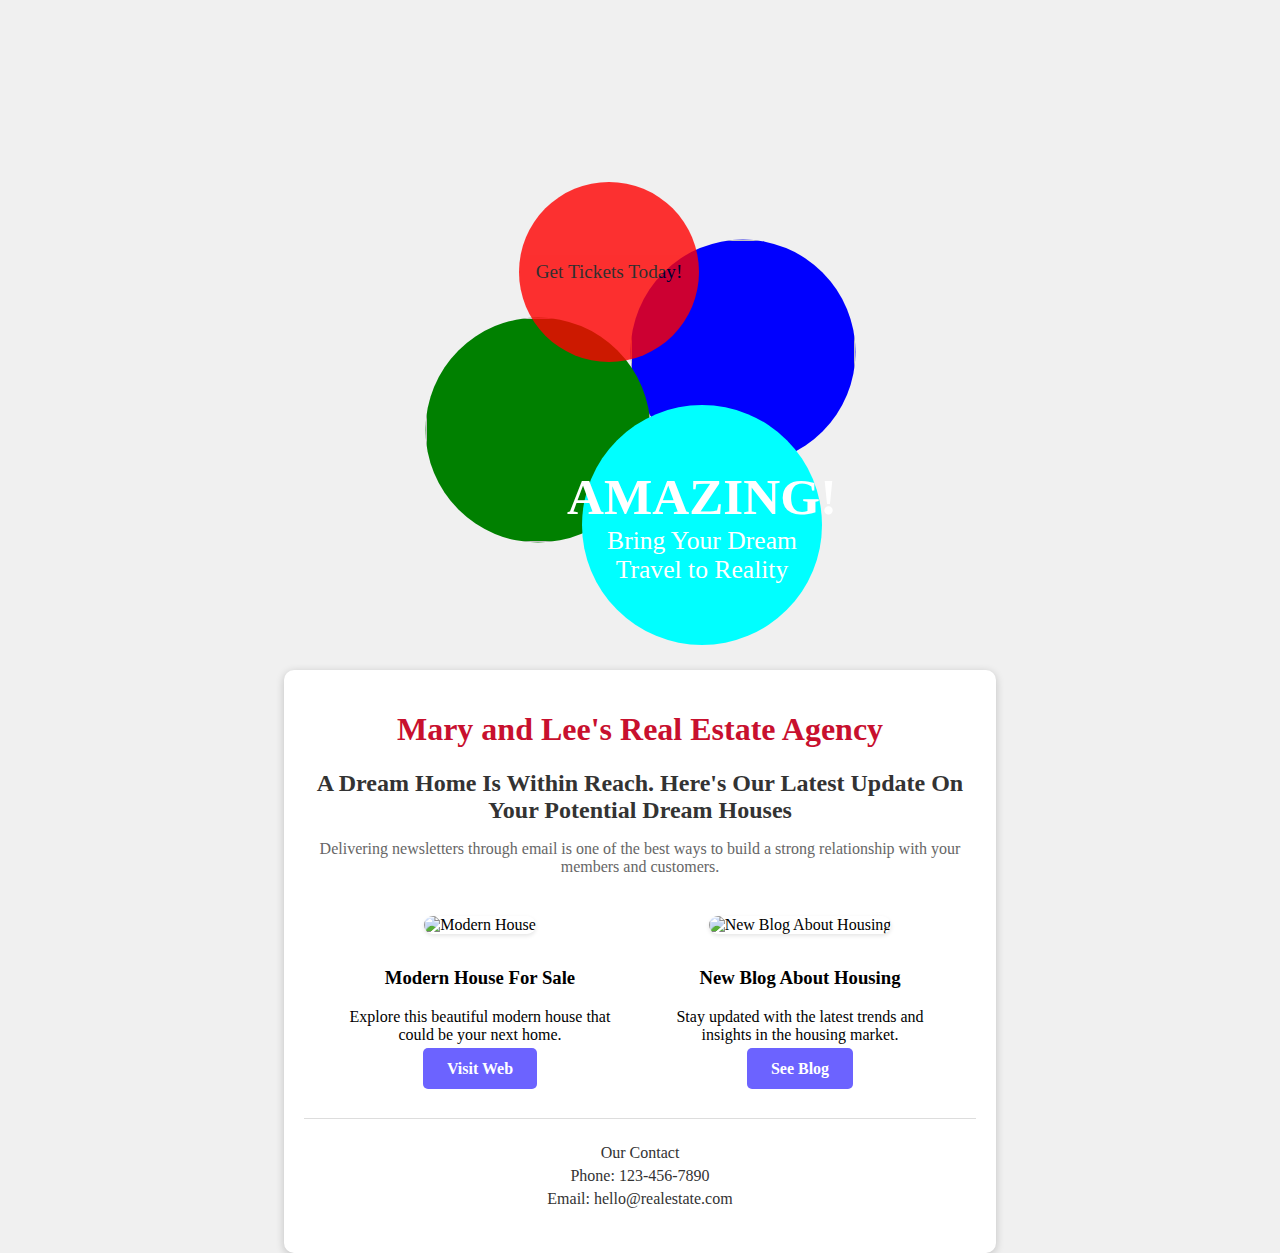
==== html/newsletter.html @ 14bd9a1e "code added for sub final changes" ====
<!DOCTYPE html>
<html lang="en">

<head>
    <meta charset="UTF-8">
    <meta name="viewport" content="width=device-width, initial-scale=1.0">
    <title>Overlapping Circles</title>
    <style>
        body {
            display: flex;
            flex-direction: column;
            align-items: center;
            justify-content: center;
            height: 100vh;
            background-color: #f0f0f0;
            margin: 0;
        }
        .nwltr{

            display: flex;
            justify-content: center;
            align-items: center;
            flex-direction: column;
        }

        .container-1 {
            width: 304px;
            height: 404px;
            display: flex;
            justify-content: center;
            align-items: center;
            position: relative;
            margin-bottom: 20px;
            margin-top: 599px;
            /* left: 25%; */
        }

        .circle {
            width: 150px;
            height: 150px;
            border-radius: 50%;
            position: absolute;
            display: flex;
            justify-content: center;
            align-items: center;
        }

        .img1,
        .img2 {
            width: 150px;
            height: 150px;
            border-radius: 50%;
        }

        .red {
            background-color: red;
            top: -49px;
            left: 46px;
            z-index: 5;
            transform: scale(1.2);
            opacity: 0.8;
        }

        .blue {
            background-color: blue;
            top: 31px;
            left: 180px;
            transform: scale(1.5);
        }

        .green {
            background-color: green;
            top: 109px;
            left: -25px;
            transform: scale(1.5);
        }

        .grey {
            background-color: aqua;
            top: 204px;
            left: 139px;
            display: flex;
            justify-content: center;
            align-items: center;
            flex-direction: column;
            color: white;
            text-align: center;
            transform: scale(1.6);
        }

        .grey h1,
        .grey p,
        .red p {
            margin: 0;
        }

        .container {
            width: 80%;
            max-width: 800px;
            background-color: white;
            border-radius: 10px;
            box-shadow: 0 2px 8px rgba(0, 0, 0, 0.2);
            padding: 20px;
            text-align: center;
            /* Center text */
        }

        .header {
            margin-bottom: 40px;
        }

        .header h1 {
            color: #C8102E;
            font-size: 2em;
        }

        .header h2 {
            color: #333333;
            font-size: 1.5em;
            margin: 10px 0;
        }

        .header p {
            color: #666666;
            font-size: 1em;
        }

        .content {
            display: flex;
            justify-content: center;
            flex-wrap: wrap;
            gap: 20px;
        }

        .section {
            width: 300px;
            text-align: center;
        }

        .house-image {
            width: 100%;
            height: auto;
            border-radius: 10px;
            margin-bottom: 15px;
            box-shadow: 0 2px 4px rgba(0, 0, 0, 0.1);
        }

        .button {
            text-decoration: none;
            background-color: #6c63ff;
            color: white;
            padding: 12px 24px;
            border-radius: 5px;
            font-weight: bold;
            transition: background-color 0.3s ease;
        }

        .button:hover {
            background-color: #5a4fcf;
        }

        .footer {
            text-align: center;
            padding: 20px 0;
            border-top: 1px solid #dddddd;
            margin-top: 40px;
        }

        .footer p {
            color: #333333;
            margin: 5px 0;
        }
    </style>
</head>

<body>
    <section class="nwltr">
        <div class="container-1">
            <div class="circle red">
                <p>Get Tickets Today!</p>
            </div>
            <div class="circle blue"><img class="img1" src="newdelhi.jpg"></div>
            <div class="circle green"><img class="img2" src="manali.jpg"></div>
            <div class="circle grey">
                <h1>AMAZING!</h1>
                <p>Bring Your Dream Travel to Reality</p>
            </div>
        </div>

        <div class="container">
            <header class="header">
                <h1>Mary and Lee's Real Estate Agency</h1>
                <h2>A Dream Home Is Within Reach. Here's Our Latest Update On Your Potential Dream Houses</h2>
                <p>Delivering newsletters through email is one of the best ways to build a strong relationship with your
                    members and customers.</p>
            </header>

            <div class="content">
                <div class="section">
                    <img id="dynamicImage1" src="h1.jpg" alt="Modern House" class="house-image">
                    <h3>Modern House For Sale</h3>
                    <p>Explore this beautiful modern house that could be your next home.</p>
                    <a href="#" class="button">Visit Web</a>
                </div>

                <div class="section">
                    <img id="dynamicImage2" src="h2.jpg" alt="New Blog About Housing" class="house-image">
                    <h3>New Blog About Housing</h3>
                    <p>Stay updated with the latest trends and insights in the housing market.</p>
                    <a href="#" class="button">See Blog</a>
                </div>
            </div>

            <footer class="footer">
                <p>Our Contact</p>
                <p>Phone: 123-456-7890</p>
                <p>Email: hello@realestate.com</p>
            </footer>
        </div>
    </section>

    <script>
        const images = [
            ['h1.jpg', 'h2.jpg'], // Initial images
            ['h3.jpg', 'h4.jpg'], // Second set of images
            ['h5.jpg', 'h6.jpg']  // Third set of images
        ];

        let currentIndex = 0;

        function changeImages() {
            const imgElement1 = document.getElementById('dynamicImage1');
            const imgElement2 = document.getElementById('dynamicImage2');
            currentIndex = (currentIndex + 1) % images.length;
            imgElement1.src = images[currentIndex][0];
            imgElement2.src = images[currentIndex][1];
        }

        setInterval(changeImages, 2000); // Change images every 2 seconds
    </script>
</body>

</html>
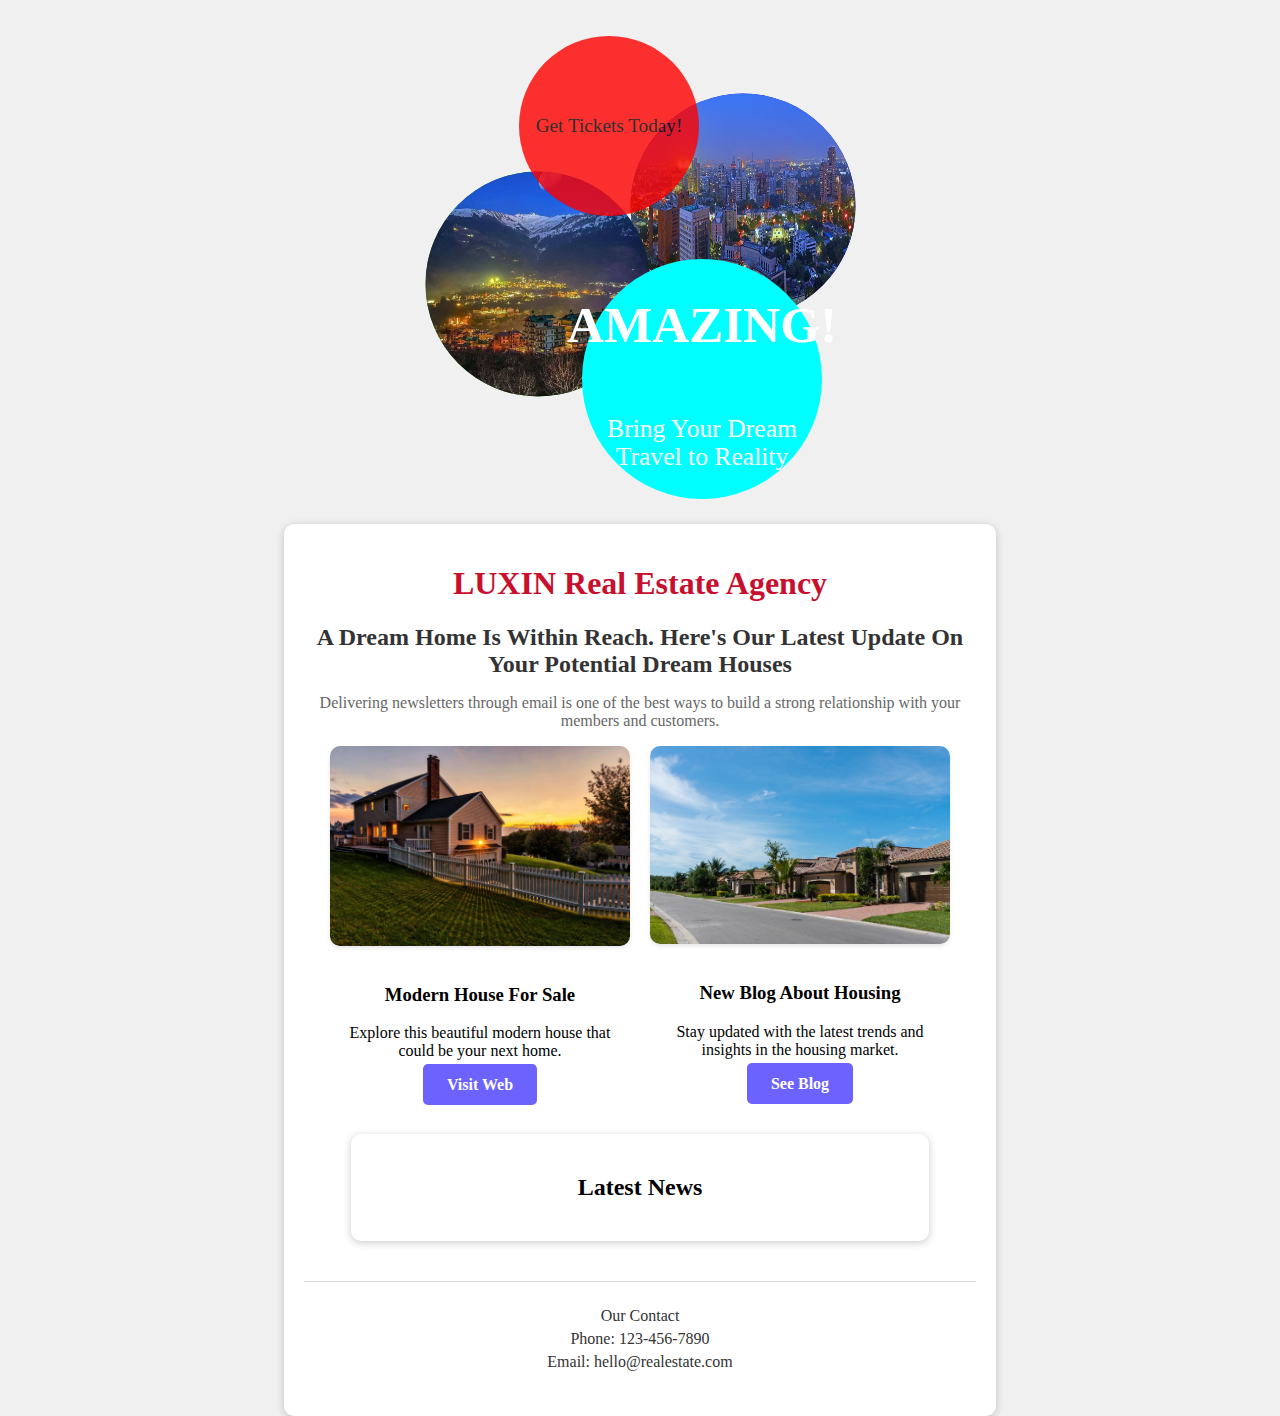
==== commit 4e7884fb: "Final code Pushed" ====
--- a/html/newsletter.html
+++ b/html/newsletter.html
@@ -4,19 +4,18 @@
 <head>
     <meta charset="UTF-8">
     <meta name="viewport" content="width=device-width, initial-scale=1.0">
-    <title>Overlapping Circles</title>
+    <title>Newsletter</title>
     <style>
         body {
             display: flex;
             flex-direction: column;
             align-items: center;
             justify-content: center;
-            height: 100vh;
             background-color: #f0f0f0;
             margin: 0;
         }
-        .nwltr{
-
+
+        .nwltr {
             display: flex;
             justify-content: center;
             align-items: center;
@@ -31,8 +30,7 @@
             align-items: center;
             position: relative;
             margin-bottom: 20px;
-            margin-top: 599px;
-            /* left: 25%; */
+            margin-top: 100px;
         }
 
         .circle {
@@ -45,8 +43,7 @@
             align-items: center;
         }
 
-        .img1,
-        .img2 {
+        .img1, .img2 {
             width: 150px;
             height: 150px;
             border-radius: 50%;
@@ -88,12 +85,6 @@
             transform: scale(1.6);
         }
 
-        .grey h1,
-        .grey p,
-        .red p {
-            margin: 0;
-        }
-
         .container {
             width: 80%;
             max-width: 800px;
@@ -102,11 +93,6 @@
             box-shadow: 0 2px 8px rgba(0, 0, 0, 0.2);
             padding: 20px;
             text-align: center;
-            /* Center text */
-        }
-
-        .header {
-            margin-bottom: 40px;
         }
 
         .header h1 {
@@ -130,6 +116,7 @@
             justify-content: center;
             flex-wrap: wrap;
             gap: 20px;
+            margin-bottom: 40px;
         }
 
         .section {
@@ -169,6 +156,48 @@
         .footer p {
             color: #333333;
             margin: 5px 0;
+        }
+
+        .news-container {
+            width: 80%;
+            max-width: 800px;
+            background-color: white;
+            border-radius: 10px;
+            box-shadow: 0 2px 8px rgba(0, 0, 0, 0.2);
+            padding: 20px;
+            text-align: center;
+            margin: auto;
+        }
+
+        #news-list {
+            display: flex;
+            flex-direction: column;
+            gap: 20px;
+        }
+
+        .news-item {
+            text-align: left;
+            padding: 10px;
+            border-bottom: 1px solid #ddd;
+        }
+
+        .news-item h3 {
+            margin: 0;
+            color: #333;
+        }
+
+        .news-item p {
+            margin: 5px 0;
+            color: #555;
+        }
+
+        .news-item a {
+            color: #6c63ff;
+            text-decoration: none;
+        }
+
+        .news-item a:hover {
+            text-decoration: underline;
         }
     </style>
 </head>
@@ -189,10 +218,9 @@
 
         <div class="container">
             <header class="header">
-                <h1>Mary and Lee's Real Estate Agency</h1>
+                <h1>LUXIN Real Estate Agency</h1>
                 <h2>A Dream Home Is Within Reach. Here's Our Latest Update On Your Potential Dream Houses</h2>
-                <p>Delivering newsletters through email is one of the best ways to build a strong relationship with your
-                    members and customers.</p>
+                <p>Delivering newsletters through email is one of the best ways to build a strong relationship with your members and customers.</p>
             </header>
 
             <div class="content">
@@ -200,14 +228,21 @@
                     <img id="dynamicImage1" src="h1.jpg" alt="Modern House" class="house-image">
                     <h3>Modern House For Sale</h3>
                     <p>Explore this beautiful modern house that could be your next home.</p>
-                    <a href="#" class="button">Visit Web</a>
+                    <a href="../index.html" class="button">Visit Web</a>
                 </div>
 
                 <div class="section">
                     <img id="dynamicImage2" src="h2.jpg" alt="New Blog About Housing" class="house-image">
                     <h3>New Blog About Housing</h3>
                     <p>Stay updated with the latest trends and insights in the housing market.</p>
-                    <a href="#" class="button">See Blog</a>
+                    <a href="./products-desc.html" class="button">See Blog</a>
+                </div>
+            </div>
+
+            <div class="news-container">
+                <h2>Latest News</h2>
+                <div id="news-list">
+                    <!-- News articles will be dynamically inserted here -->
                 </div>
             </div>
 
@@ -221,9 +256,9 @@
 
     <script>
         const images = [
-            ['h1.jpg', 'h2.jpg'], // Initial images
-            ['h3.jpg', 'h4.jpg'], // Second set of images
-            ['h5.jpg', 'h6.jpg']  // Third set of images
+            ['h1.jpg', 'h2.jpg'],
+            ['h3.jpg', 'h4.jpg'],
+            ['h5.jpg', 'h6.jpg']
         ];
 
         let currentIndex = 0;
@@ -236,8 +271,45 @@
             imgElement2.src = images[currentIndex][1];
         }
 
-        setInterval(changeImages, 2000); // Change images every 2 seconds
+        setInterval(changeImages, 2000);
+
+        async function fetchRealEstateNews() {
+            const url = 'https://newsdata.io/api/1/news?apikey=pub_5704974dff176062fad9d230a8b3219741d21&q=Realestate';
+
+            try {
+                const response = await fetch(url);
+                const data = await response.json();
+
+                if (data.status === 'success') {
+                    displayNews(data.results);
+                } else {
+                    console.error('Failed to fetch news:', data);
+                }
+            } catch (error) {
+                console.error('Error fetching news:', error);
+            }
+        }
+
+        function displayNews(articles) {
+            const newsList = document.getElementById('news-list');
+            newsList.innerHTML = '';
+
+            articles.forEach(article => {
+                const newsItem = document.createElement('div');
+                newsItem.className = 'news-item';
+
+                newsItem.innerHTML = `
+                    <h3>${article.title}</h3>
+                    <p>${article.description || 'No description available.'}</p>
+                    <a href="${article.link}" target="_blank">Read more</a>
+                `;
+
+                newsList.appendChild(newsItem);
+            });
+        }
+
+        window.onload = fetchRealEstateNews;
     </script>
 </body>
 
-</html>+</html>
